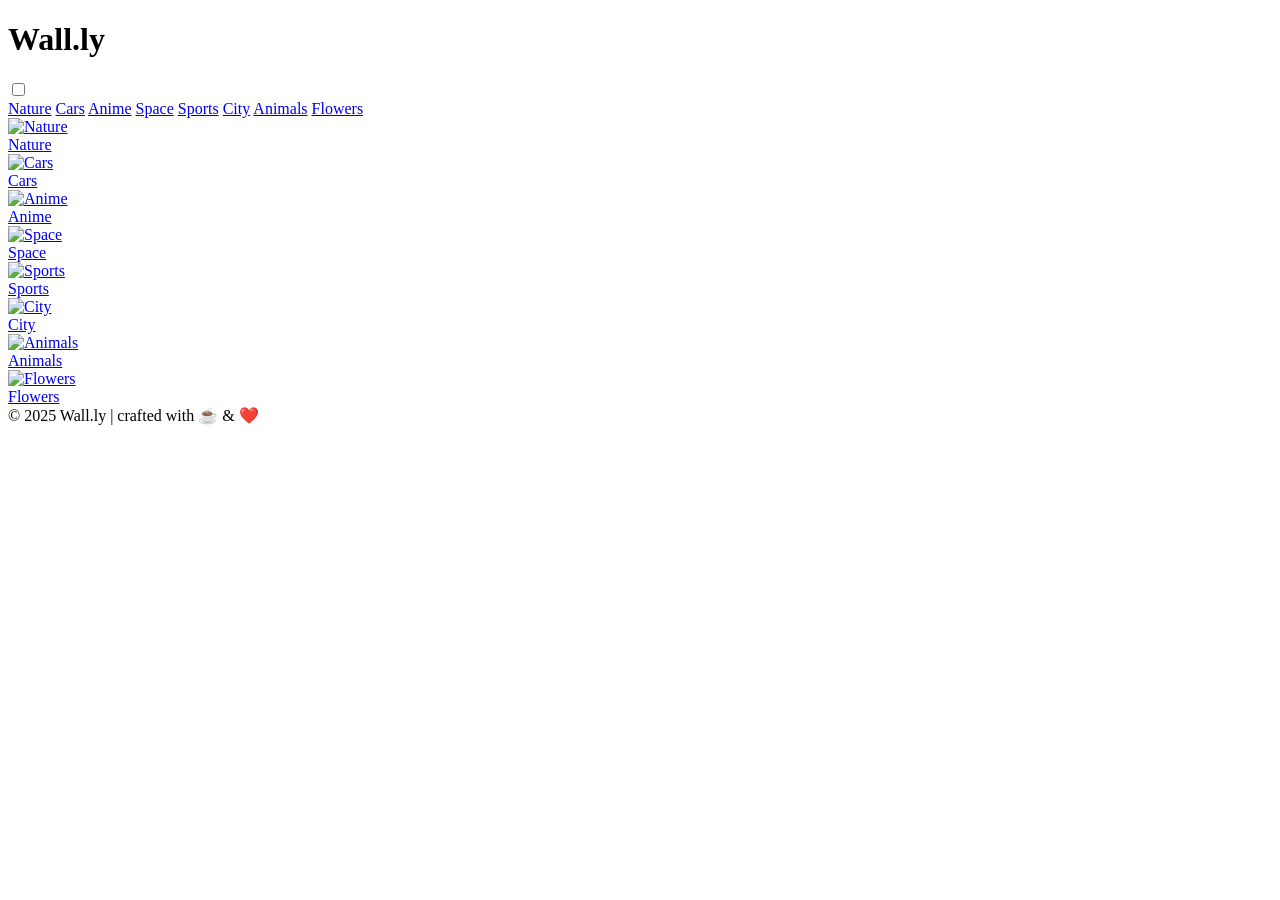
==== index.html @ ac66926c "Create index.html" ====
<!DOCTYPE html>
<html lang="en">
<head>
  <meta charset="UTF-8">
  <meta name="viewport" content="width=device-width, initial-scale=1.0">
  <title>Wall.ly</title>
  <link rel="stylesheet" href="style.css">
 
</head>
<body>

  <!-- Header -->
  <header>
    <h1>Wall.ly</h1>
    <link href="https://fonts.googleapis.com/css2?family=Playwrite+US+Modern:wght@400;700&display=swap" rel="stylesheet">  
    <div class="theme-toggle">
  <input type="checkbox" id="modeSwitch" onchange="document.body.classList.toggle('dark', this.checked)">

    </div>
  </header>

  <!-- Category Buttons (styled as nav pills/buttons) -->
  <nav class="category-nav">
    <a href="nature1.html" class="category-btn">Nature</a>
    <a href="cars.html" class="category-btn">Cars</a>
    <a href="anime1.html" class="category-btn">Anime</a>
    <a href="space1.html" class="category-btn">Space</a>
    <a href="sports.html" class="category-btn">Sports</a>
    <a href="city.html" class="category-btn">City</a>
    <a href="animals.html" class="category-btn">Animals</a>
    <a href="flowers.html" class="category-btn">Flowers</a>
  </nav>
  <!-- Gallery (cards grid) -->
  <section class="gallery">
    <a href="nature1.html" class="wallpaper">
      <img src="https://images.unsplash.com/photo-1506748686214-e9df14d4d9d0" alt="Nature">
      <div class="caption"><span>Nature</span></div>
    </a>
    <a href="cars.html" class="wallpaper">
      <img src="https://images.hdqwalls.com/wallpapers/bthumb/black-audi-r8-2q.jpg" alt="Cars">
      <div class="caption"><span>Cars</span></div>
    </a>
    <a href="anime1.html" class="wallpaper">
      <img src="https://imgs.search.brave.com/ixAkpmxZv0dKE9vc2vivA92sYA77yU7v_DacbQL3elI/rs:fit:860:0:0:0/g:ce/aHR0cHM6Ly93YWxs/cGFwZXJjYXQuY29t/L3cvZnVsbC83Lzgv/Yy8xMjMyNDQxLTM4/NDB4MjE2MC1kZXNr/dG9wLTRrLWdvdGhp/Yy1hbmltZS13YWxs/cGFwZXIuanBn" alt="Anime">
      <div class="caption"><span>Anime</span></div>
    </a>
    <a href="space1.html" class="wallpaper">
      <img src="https://images.unsplash.com/photo-1446776811953-b23d57bd21aa" alt="Space">
      <div class="caption"><span>Space</span></div>
    </a>
    <a href="sports.html" class="wallpaper">
      <img src="https://images.unsplash.com/photo-1579952363873-27f3bade9f55" alt="Sports">
      <div class="caption"><span>Sports</span></div>
    </a>
    <a href="city.html" class="wallpaper">
      <img src="https://images.unsplash.com/photo-1467269204594-9661b134dd2b" alt="City">
      <div class="caption"><span>City</span></div>
    </a>
    <a href="animals.html" class="wallpaper">
      <img src="https://images.unsplash.com/photo-1589656966895-2f33e7653819" alt="Animals">
      <div class="caption"><span>Animals</span></div>
    </a>
    <a href="flowers.html" class="wallpaper">
      <img src="https://images.unsplash.com/photo-1613539246066-78db6ec4ff0f" alt="Flowers">
      <div class="caption"><span>Flowers</span></div>
    </a>
  </section>
   

  <!-- Footer -->
  <footer class="footer">
  <div class="footer-category-info">
    <!-- Insert unique text or icon per page -->
  </div>
  <div class="footer-credit">
    &copy; 2025 Wall.ly | crafted with ☕ &amp; ❤️ 
  </div>
</footer>


</body>
</html>
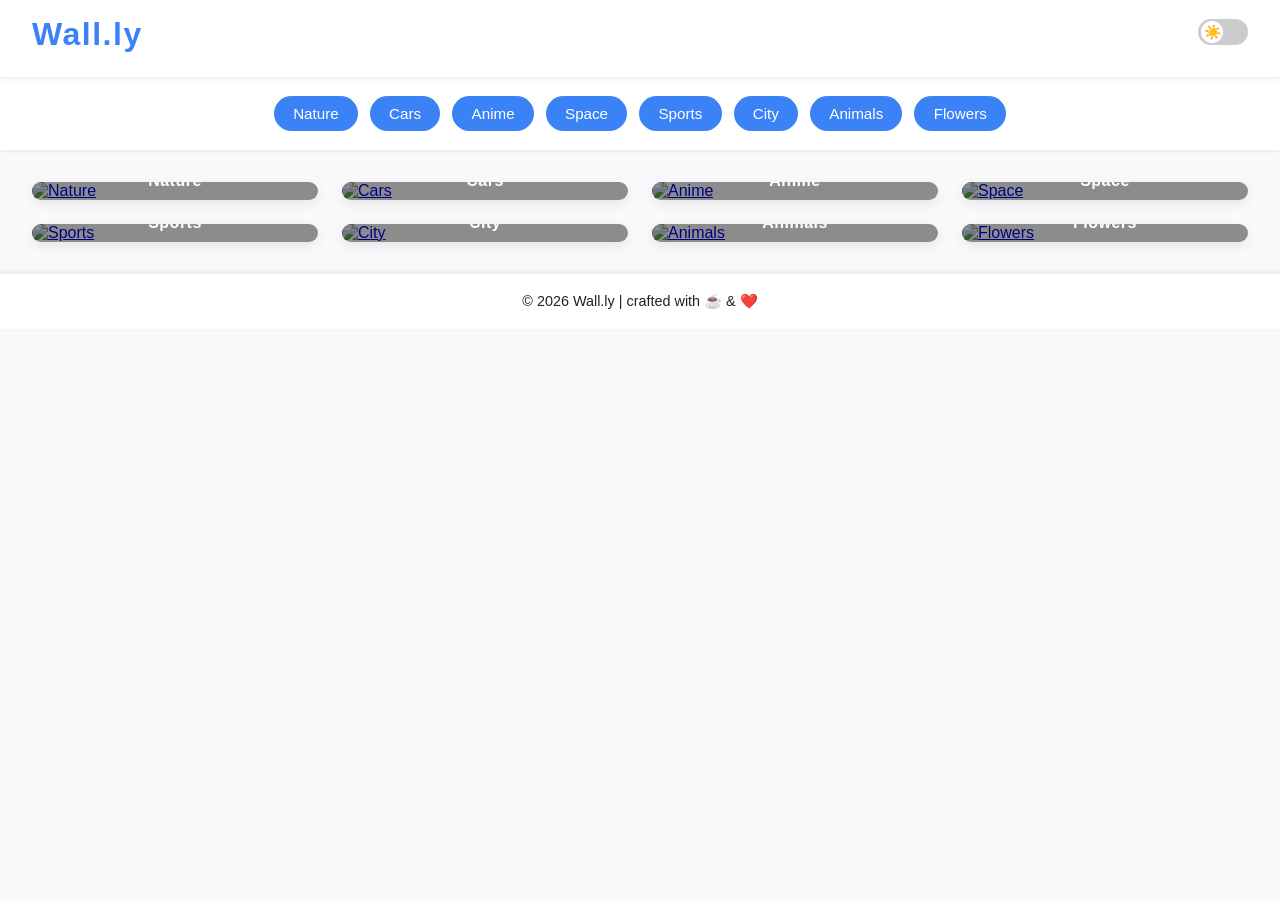
==== commit 51686da4: "Update index.html" ====
--- a/index.html
+++ b/index.html
@@ -73,7 +73,7 @@
     <!-- Insert unique text or icon per page -->
   </div>
   <div class="footer-credit">
-    &copy; 2025 Wall.ly | crafted with ☕ &amp; ❤️ 
+    &copy; 2026 Wall.ly | crafted with ☕ &amp; ❤️ 
   </div>
 </footer>
 
--- a/style.css
+++ b/style.css
@@ -0,0 +1,293 @@
+/* ------------------------------
+   THEME VARIABLES
+------------------------------ */
+:root {
+  --bg: #f9f9fb;
+  --text: #222;
+  --card-bg: #fff;
+  --accent: #3b82f6;
+  --shadow: rgba(0, 0, 0, 0.08);
+  --caption-bg: rgba(0, 0, 0, 0.45);
+}
+
+/* Dark Mode Variables */
+body.dark {
+  --bg: #0d0d0f;
+  --text: #e6e6e6;
+  --card-bg: #161618;
+  --accent: #60a5fa;
+  --shadow: rgba(255, 255, 255, 0.05);
+  --caption-bg: rgba(0, 0, 0, 0.6);
+}
+
+/* ------------------------------
+   RESET & GLOBAL STYLES
+------------------------------ */
+* {
+  margin: 0;
+  padding: 0;
+  box-sizing: border-box;
+  font-family: "Poppins", sans-serif;
+}
+
+body {
+  background: var(--bg);
+  color: var(--text);
+  transition: background 0.4s, color 0.4s;
+}
+
+/* ------------------------------
+   HEADER
+------------------------------ */
+header {
+  display: flex;
+  justify-content: space-between;
+  align-items: center;
+  padding: 1rem 2rem;
+  background: var(--card-bg);
+  box-shadow: 0 2px 5px var(--shadow);
+  position: sticky;
+  top: 0;
+  z-index: 50;
+}
+
+header h1 {
+  font-family: 'Playwrite US Modern', Arial, sans-serif;
+  color: #3b82f6;
+  font-size: 2.0rem;
+  margin-bottom: 8px;
+  font-weight: 700;
+  letter-spacing: 1.5px;
+}
+
+
+
+/* ------------------------------
+   THEME TOGGLE
+------------------------------ */
+.theme-toggle {
+  position: absolute;
+  right: 2rem;
+  top: 1.2rem;
+}
+
+.theme-toggle input {
+  appearance: none;
+  width: 50px;
+  height: 26px;
+  background: #ccc;
+  border-radius: 26px;
+  position: relative;
+  outline: none;
+  cursor: pointer;
+  transition: background 0.3s;
+}
+
+.theme-toggle input::before {
+  content: "☀️";
+  position: absolute;
+  top: 2px;
+  left: 3px;
+  width: 22px;
+  height: 22px;
+  background: #fff;
+  border-radius: 50%;
+  font-size: 14px;
+  display: flex;
+  align-items: center;
+  justify-content: center;
+  transition: 0.3s;
+}
+
+.theme-toggle input:checked {
+  background: var(--accent);
+}
+
+.theme-toggle input:checked::before {
+  content: "🌙";
+  transform: translateX(24px);
+}
+
+/* ------------------------------
+   CATEGORY NAVIGATION
+------------------------------ */
+.category-nav {
+  display: flex;
+  justify-content: center;
+  flex-wrap: wrap;
+  gap: 0.75rem;
+  padding: 1.2rem;
+  background: var(--card-bg);
+  box-shadow: 0 1px 4px var(--shadow);
+}
+
+.category-btn {
+  text-decoration: none;
+  color: #fff;
+  background: var(--accent);
+  padding: 0.55rem 1.2rem;
+  border-radius: 25px;
+  font-weight: 500;
+  font-size: 0.95rem;
+  transition: all 0.25s ease;
+}
+
+.category-btn:hover {
+  background: #2563eb;
+  transform: translateY(-2px);
+}
+
+/* ------------------------------
+   GALLERY GRID
+------------------------------ */
+.gallery {
+  display: grid;
+  grid-template-columns: repeat(auto-fit, minmax(260px, 1fr));
+  gap: 1.5rem;
+  padding: 2rem;
+  max-width: 1400px;
+  margin: auto;
+}
+
+.wallpaper {
+  display: block;
+  position: relative;
+  border-radius: 14px;
+  overflow: hidden;
+  background: var(--card-bg);
+  box-shadow: 0 4px 12px var(--shadow);
+  transition: transform 0.3s ease, box-shadow 0.3s ease;
+}
+
+.wallpaper:hover {
+  transform: translateY(-6px);
+  box-shadow: 0 6px 18px var(--shadow);
+}
+
+.wallpaper img {
+  width: 100%;
+  height: 240px;
+  object-fit: cover;
+  transition: transform 0.4s ease, opacity 0.3s;
+}
+
+.wallpaper:hover img {
+  transform: scale(1.05);
+  opacity: 0.9;
+}
+
+/* Caption Overlay */
+.caption {
+  position: absolute;
+  bottom: 0;
+  left: 0;
+  right: 0;
+  background: var(--caption-bg);
+  color: #fff;
+  text-align: center;
+  padding: 0.6rem;
+  font-size: 1rem;
+  font-weight: 600;
+  letter-spacing: 0.5px;
+}
+
+/* ------------------------------
+   DOWNLOAD BUTTON (inside .wallpaper)
+------------------------------ */
+.download-btn {
+  position: absolute;
+  top: 10px;
+  right: 10px;
+  background: var(--accent);
+  color: #fff;
+  padding: 0.4rem 0.8rem;
+  border-radius: 15px;
+  font-size: 0.85rem;
+  font-weight: 500;
+  text-decoration: none;
+  opacity: 0;
+  transform: translateY(-8px);
+  transition: opacity 0.3s ease, transform 0.3s ease, background 0.3s;
+  box-shadow: 0 2px 6px var(--shadow);
+}
+
+.download-btn:hover {
+  background: #2563eb;
+}
+.back-home-btn {
+  display: inline-block;
+  background: var(--accent);
+  color: #fff;
+  padding: 0.5rem 1.4rem;
+  border-radius: 22px;
+  font-size: 1.03rem;
+  font-weight: 600;
+  margin: 1.1rem 0 1.25rem 0; /* Top/Right/Bottom/Left - adjust as needed */
+  text-decoration: none;
+  box-shadow: 0 2px 10px var(--shadow);
+  transition: background 0.25s, transform 0.2s;
+  cursor: pointer;
+  letter-spacing: 0.01em;
+}
+.back-home-btn:hover {
+  background: #2563eb;
+  color: #fff;
+  text-decoration: none;
+  transform: translateY(-2px) scale(1.06);
+}
+
+
+.wallpaper:hover .download-btn {
+  opacity: 1;
+  transform: translateY(0);
+}
+
+/* ------------------------------
+   FOOTER
+------------------------------ */
+.footer {
+  background: var(--card-bg);
+  padding: 1.2rem;
+  text-align: center;
+  box-shadow: 0 -2px 5px var(--shadow);
+}
+.footer-credit {
+  font-size: 0.9rem;
+  color: var(--text);
+}
+
+.footer-credit a {
+  color: var(--accent);
+  text-decoration: none;
+  font-weight: 500;
+}
+
+
+
+/* ------------------------------
+   RESPONSIVE DESIGN
+------------------------------ */
+@media (max-width: 600px) {
+  header {
+    flex-direction: column;
+    gap: 0.6rem;
+  }
+
+  header h1 {
+    font-size: 1.4rem;
+  }
+
+  .theme-toggle {
+    position: static;
+  }
+
+  .category-nav {
+    gap: 0.5rem;
+    padding: 0.8rem;
+  }
+
+  .gallery {
+    gap: 1rem;
+    padding: 1.2rem;
+  }
+}
